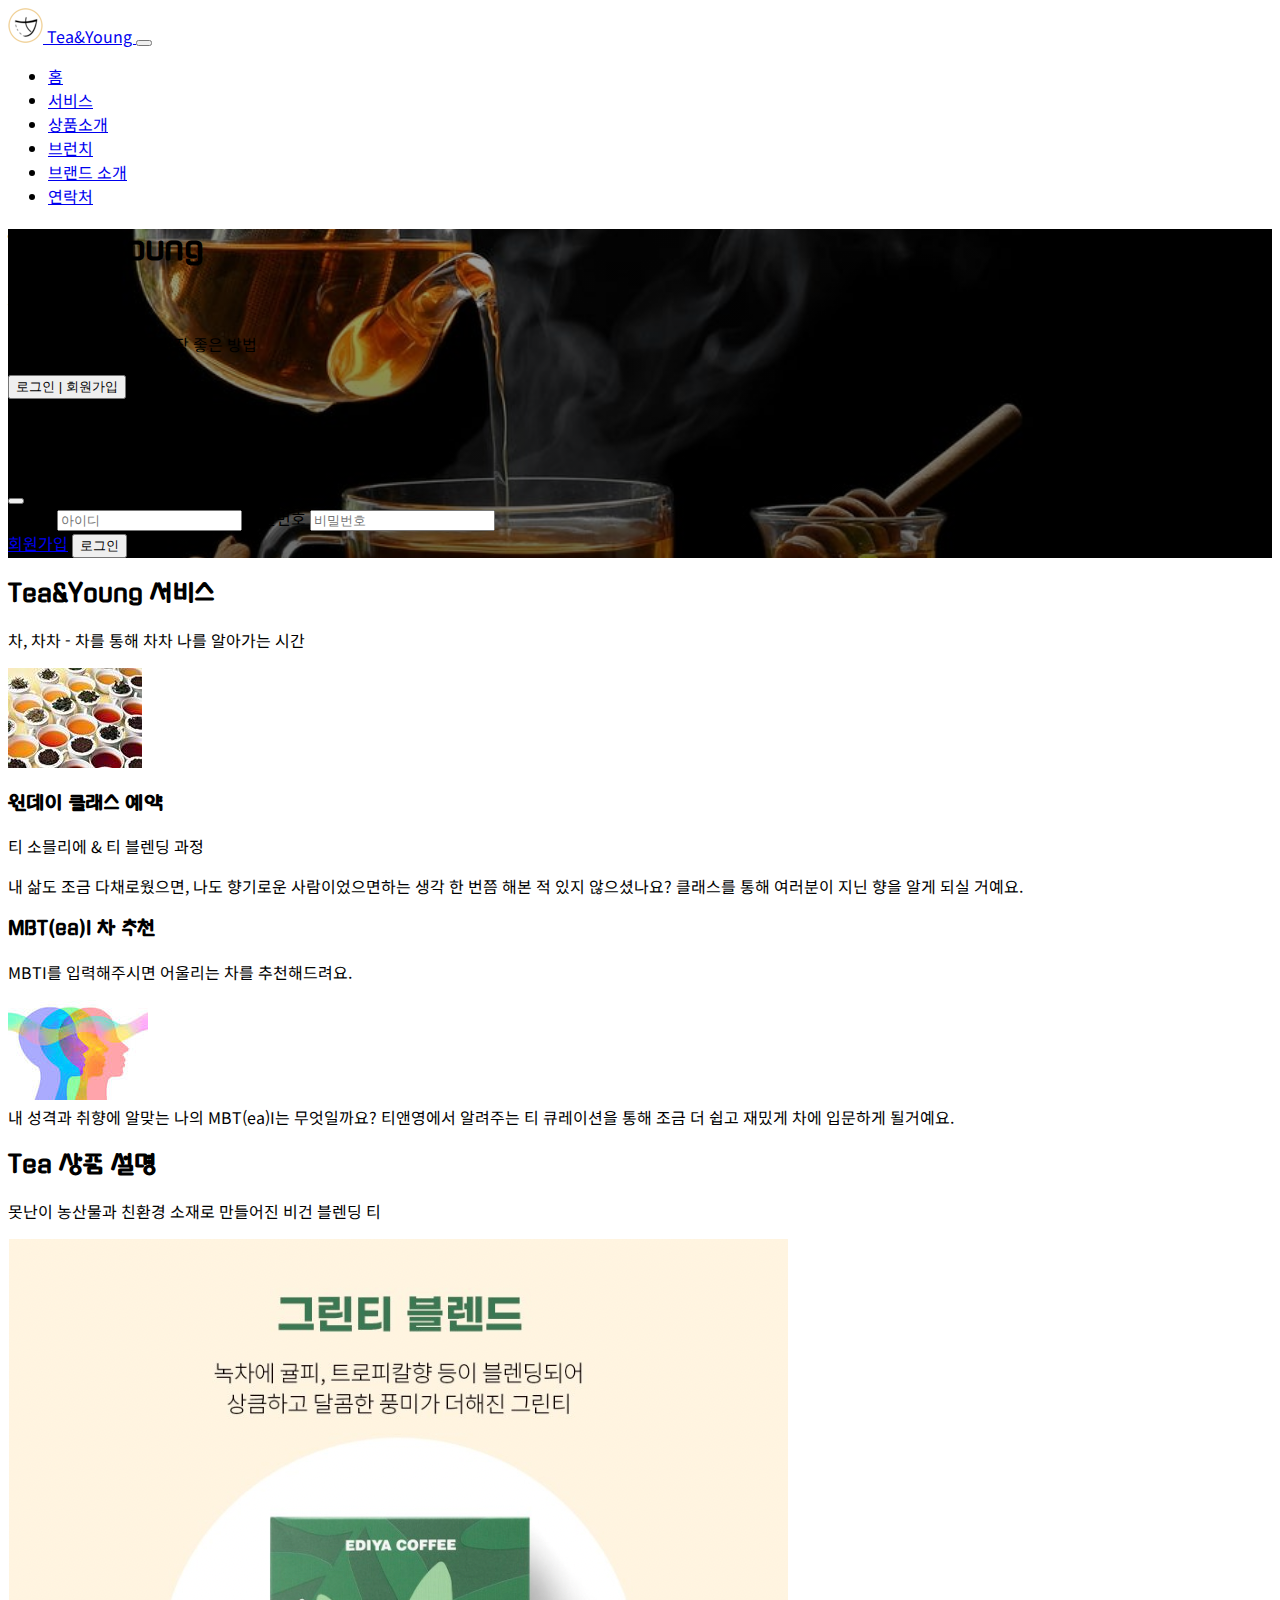
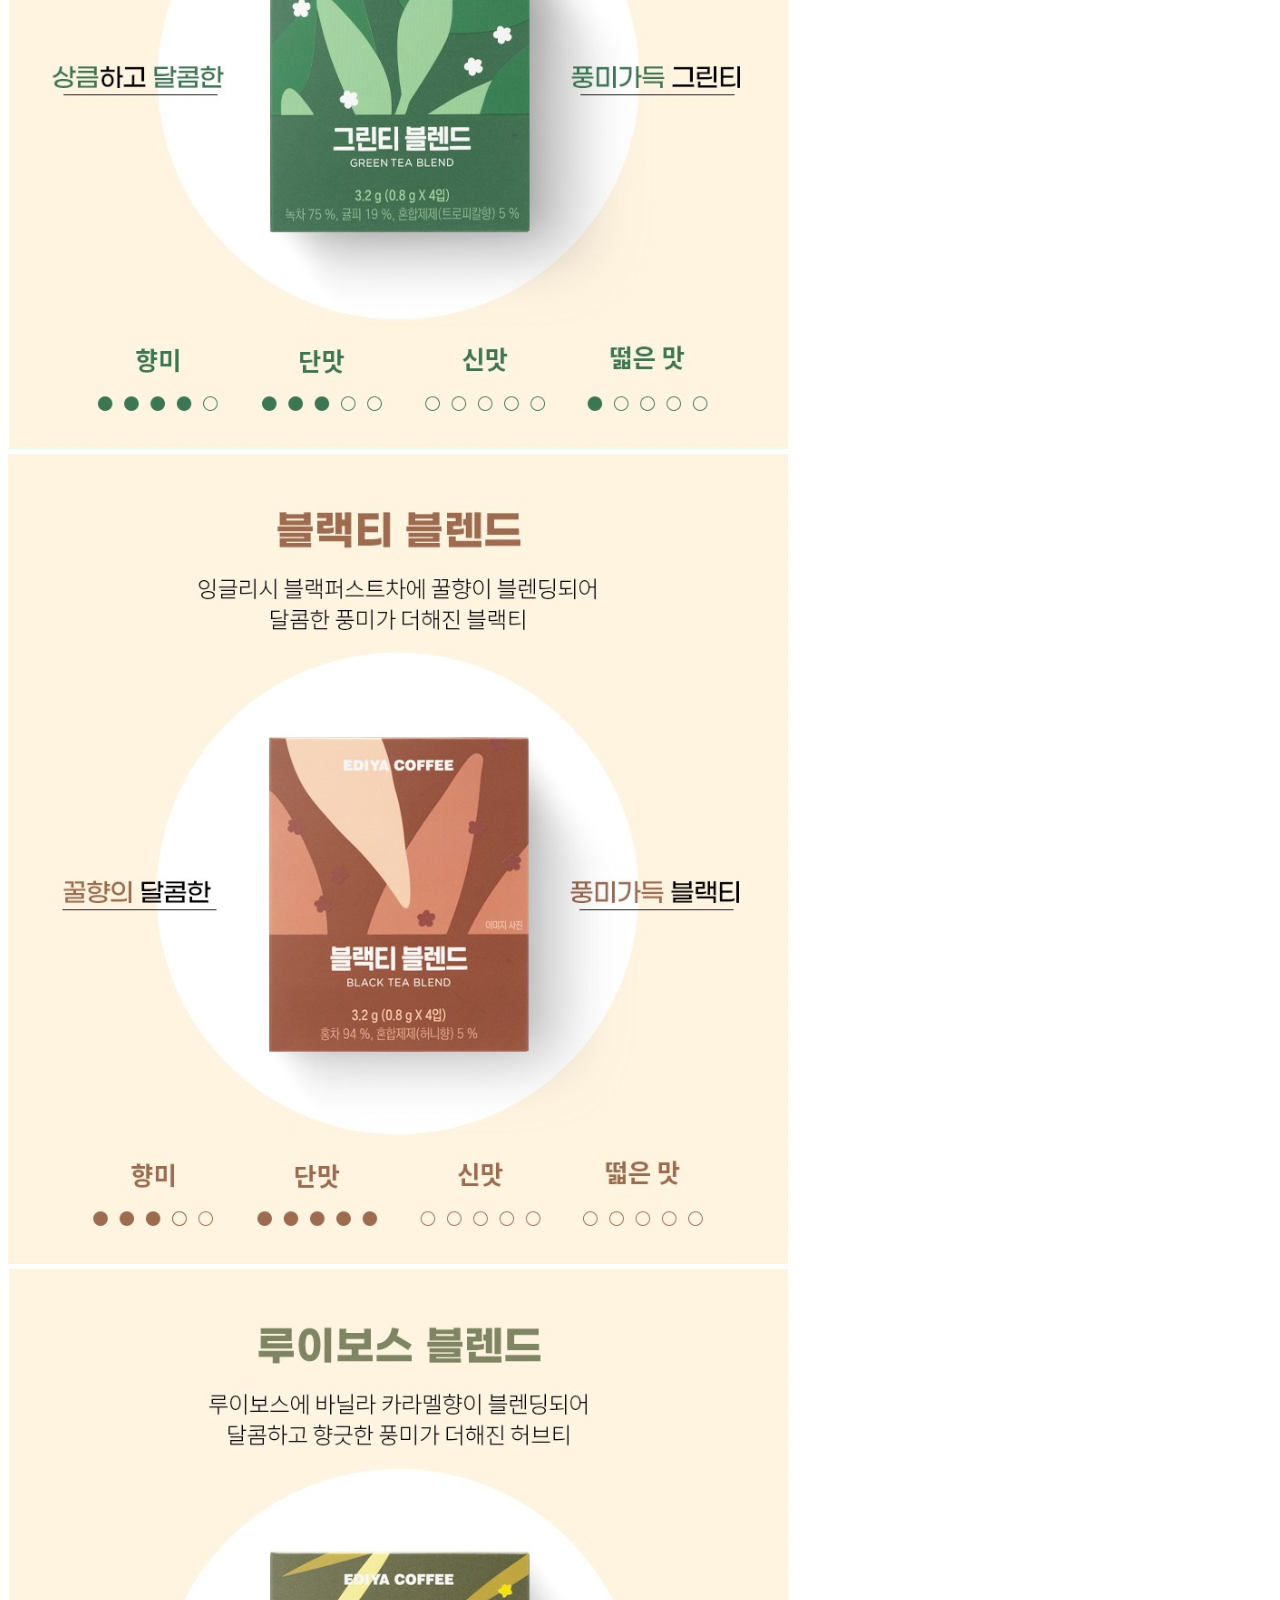
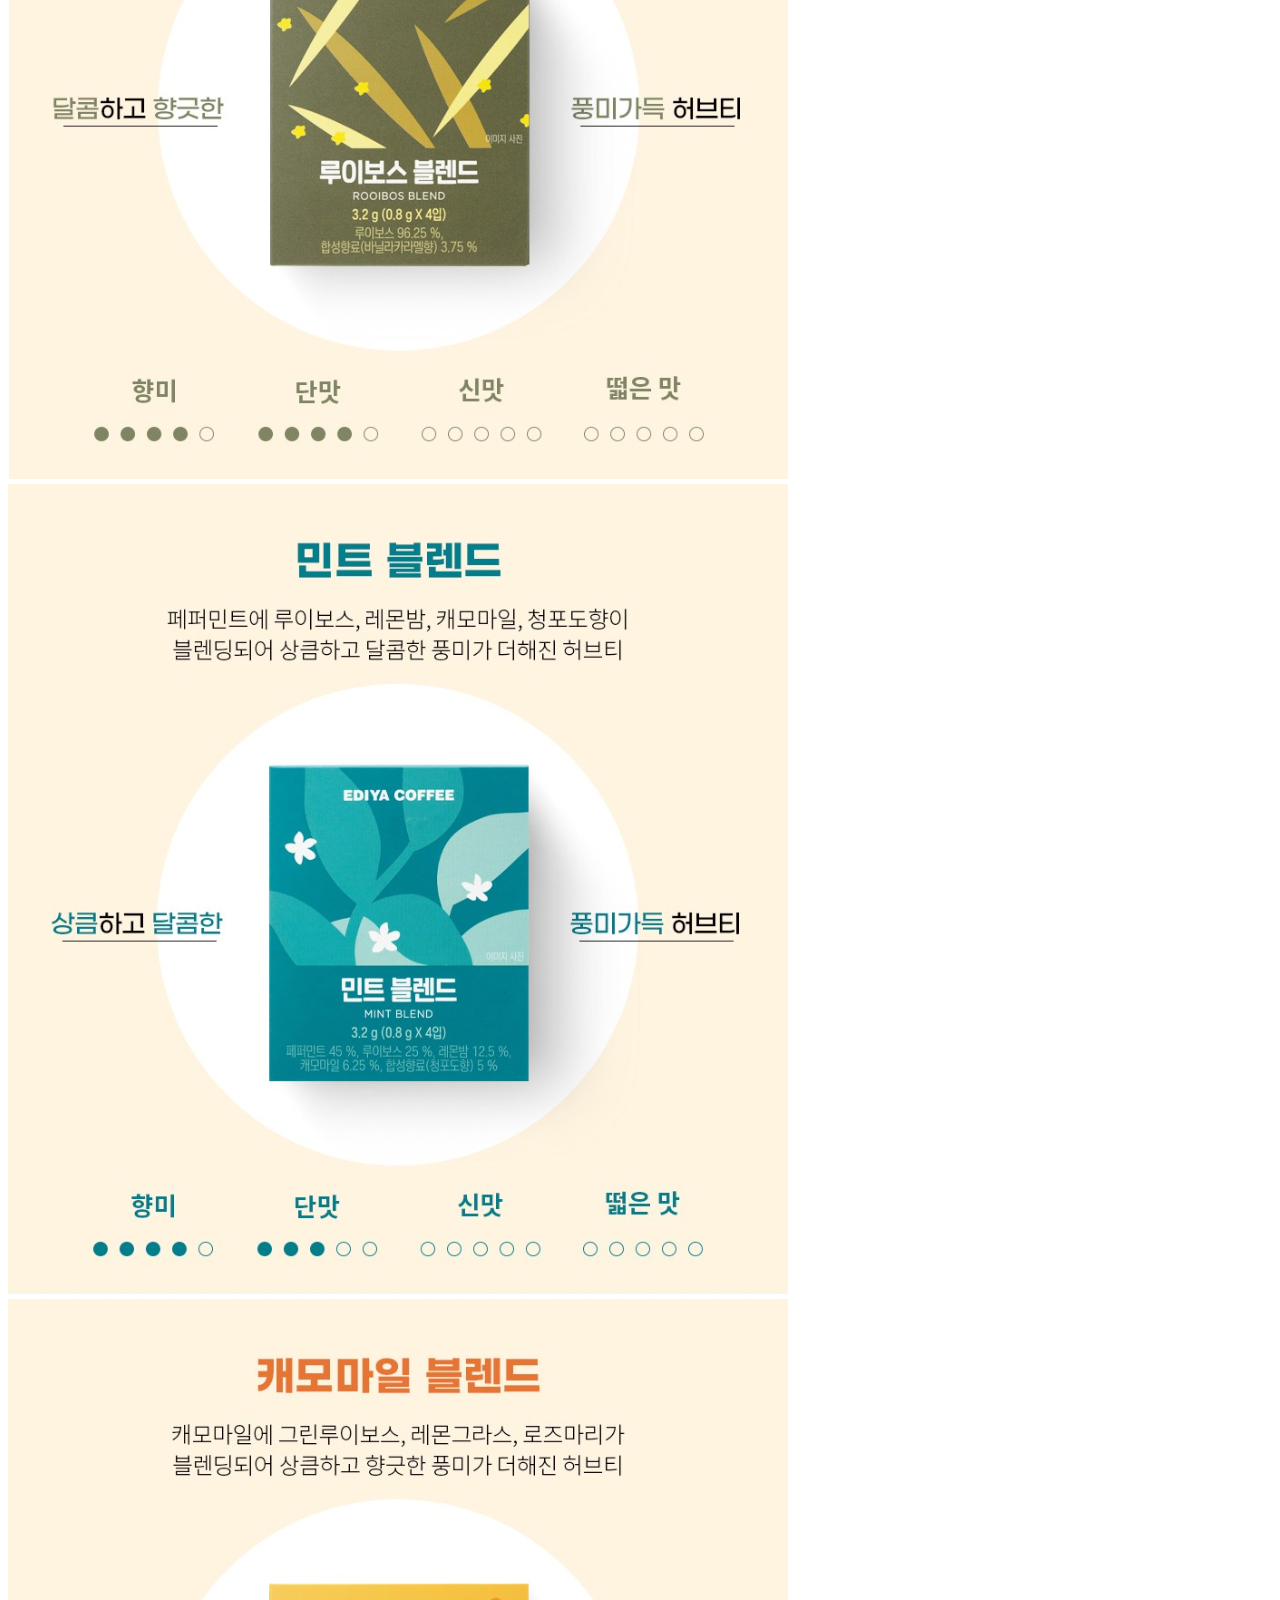
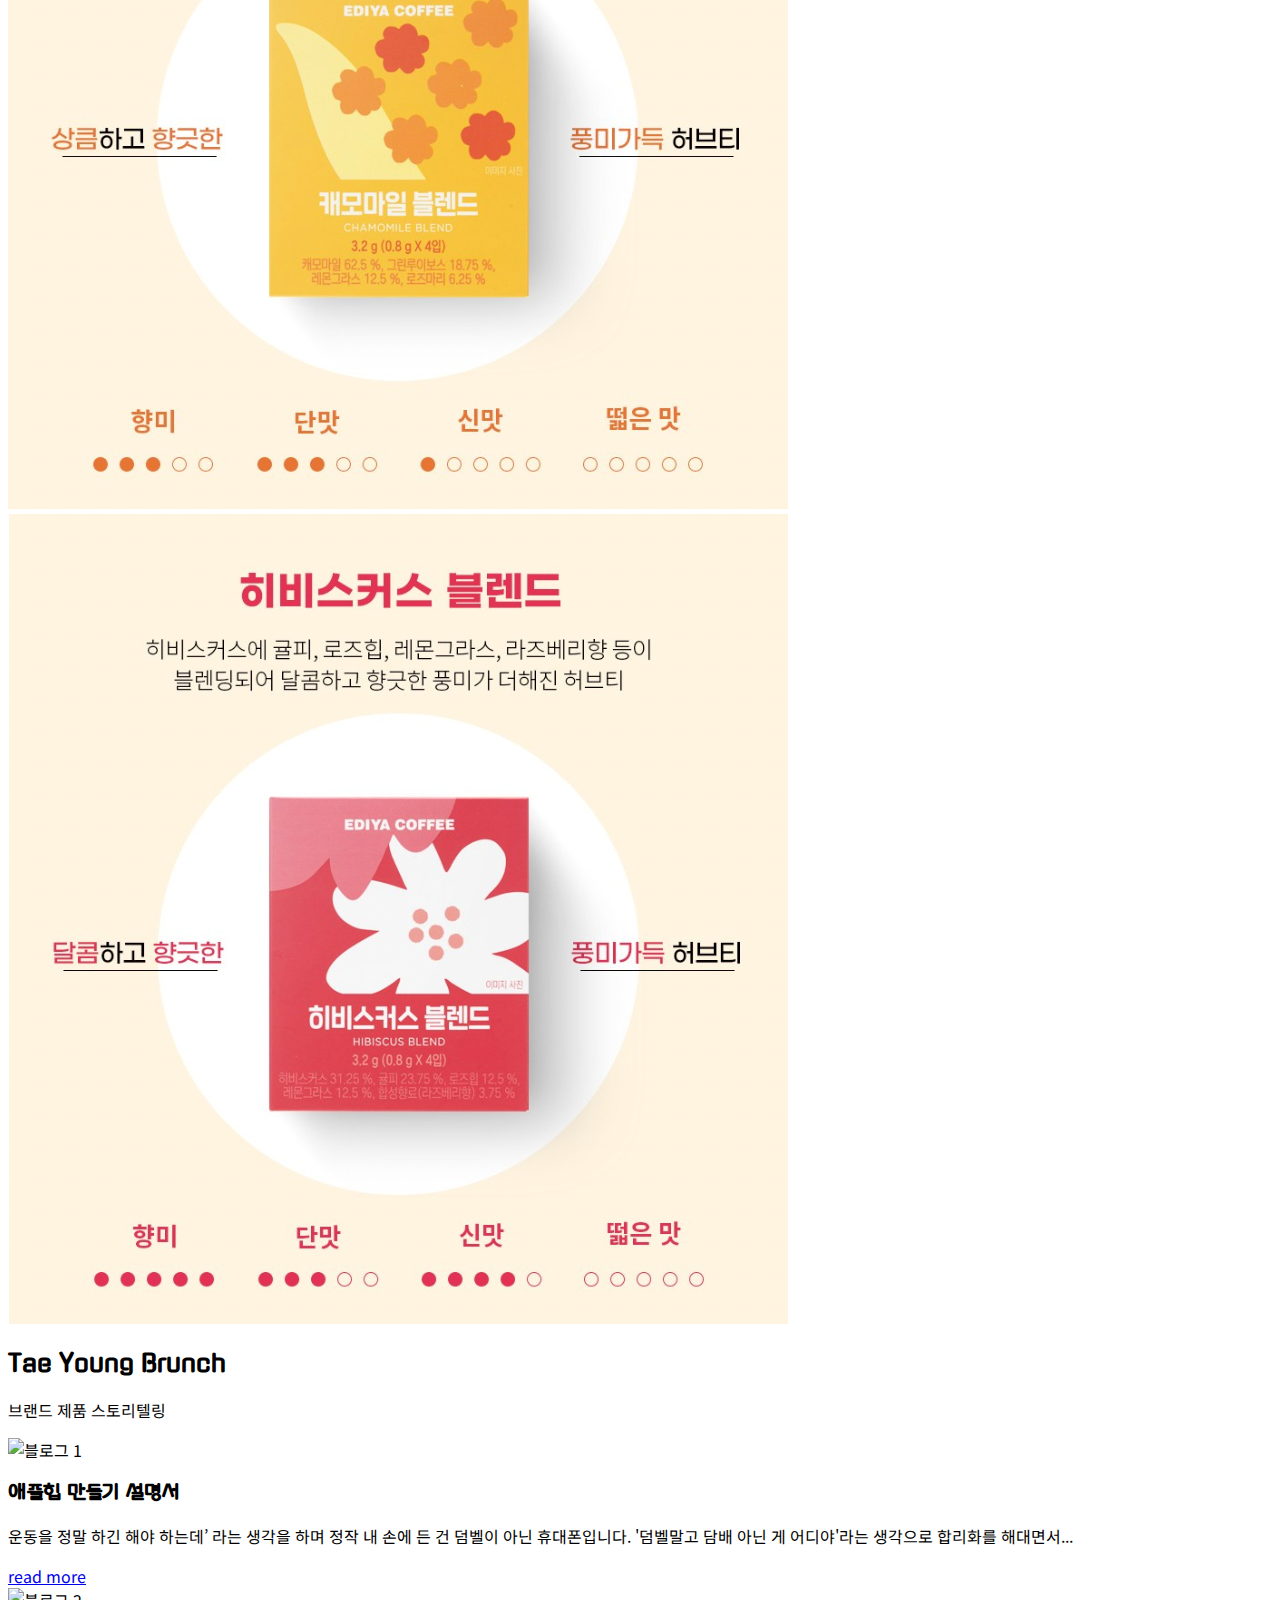
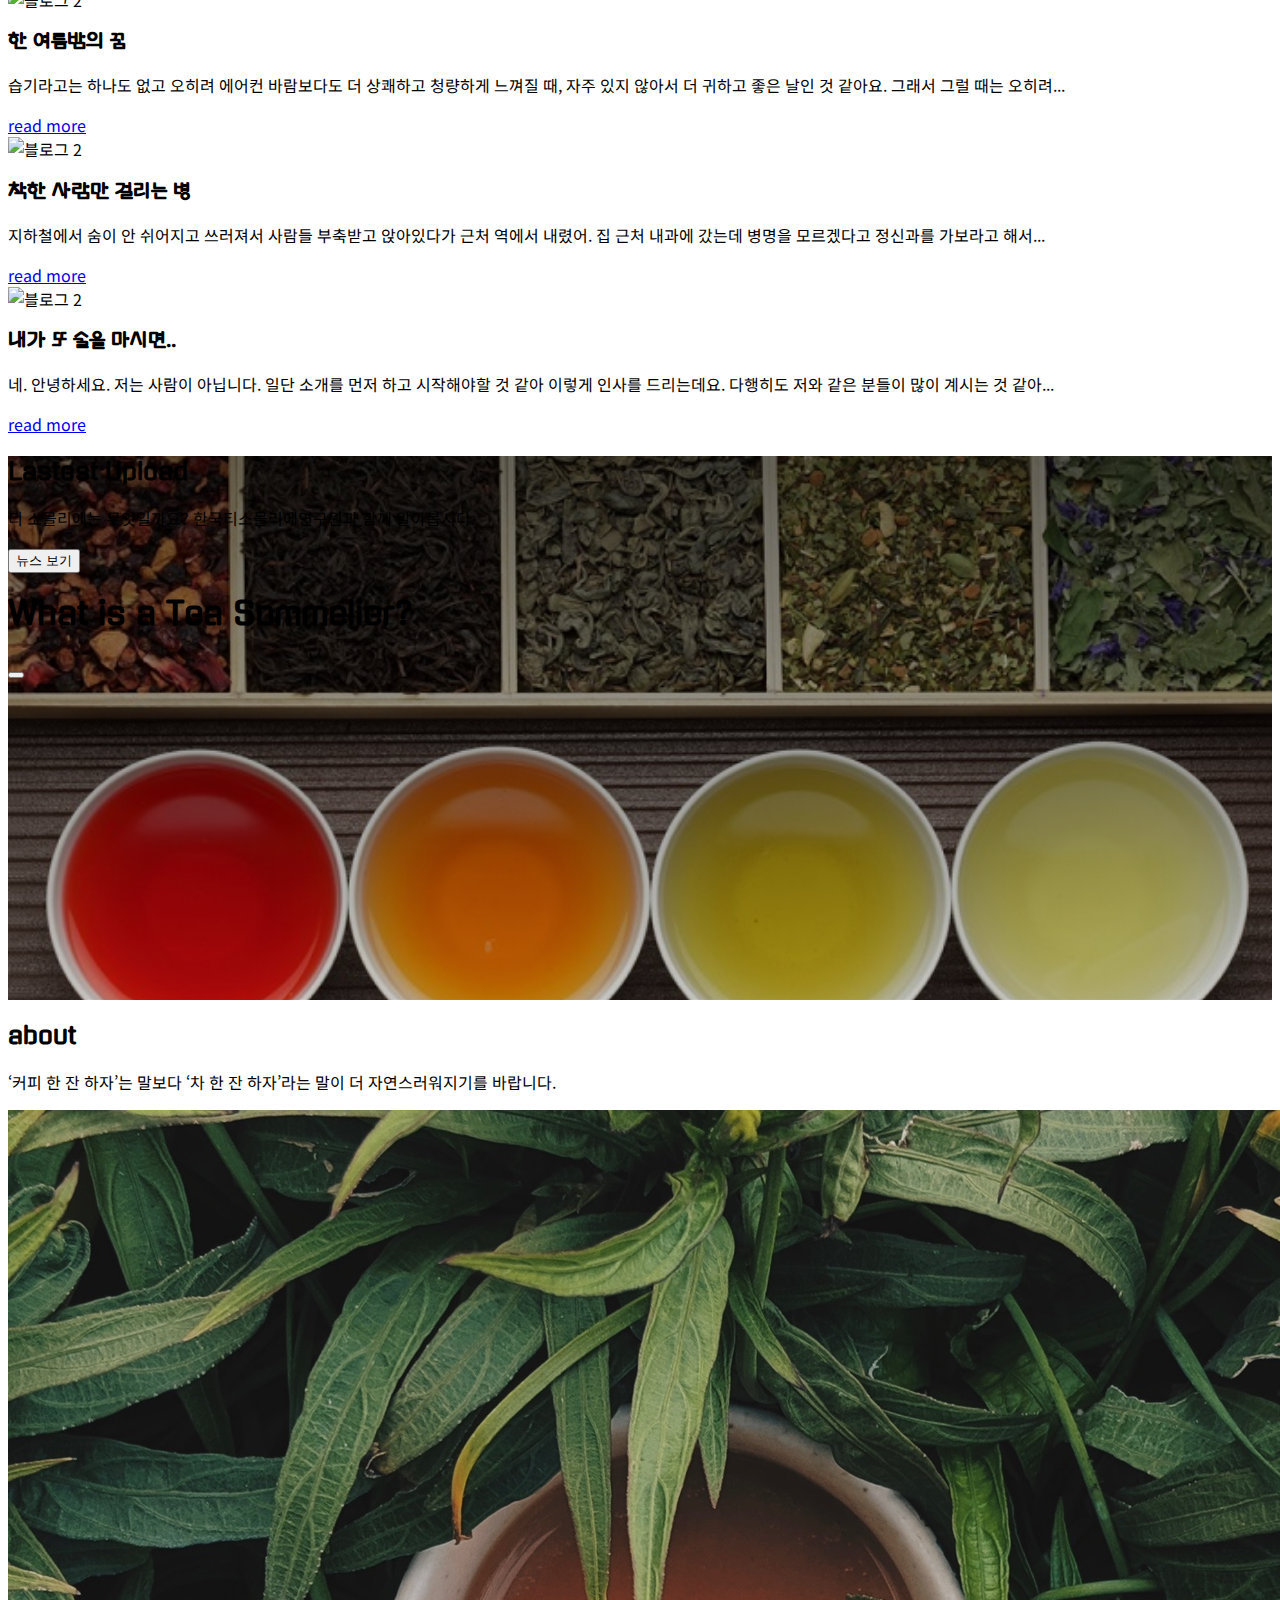
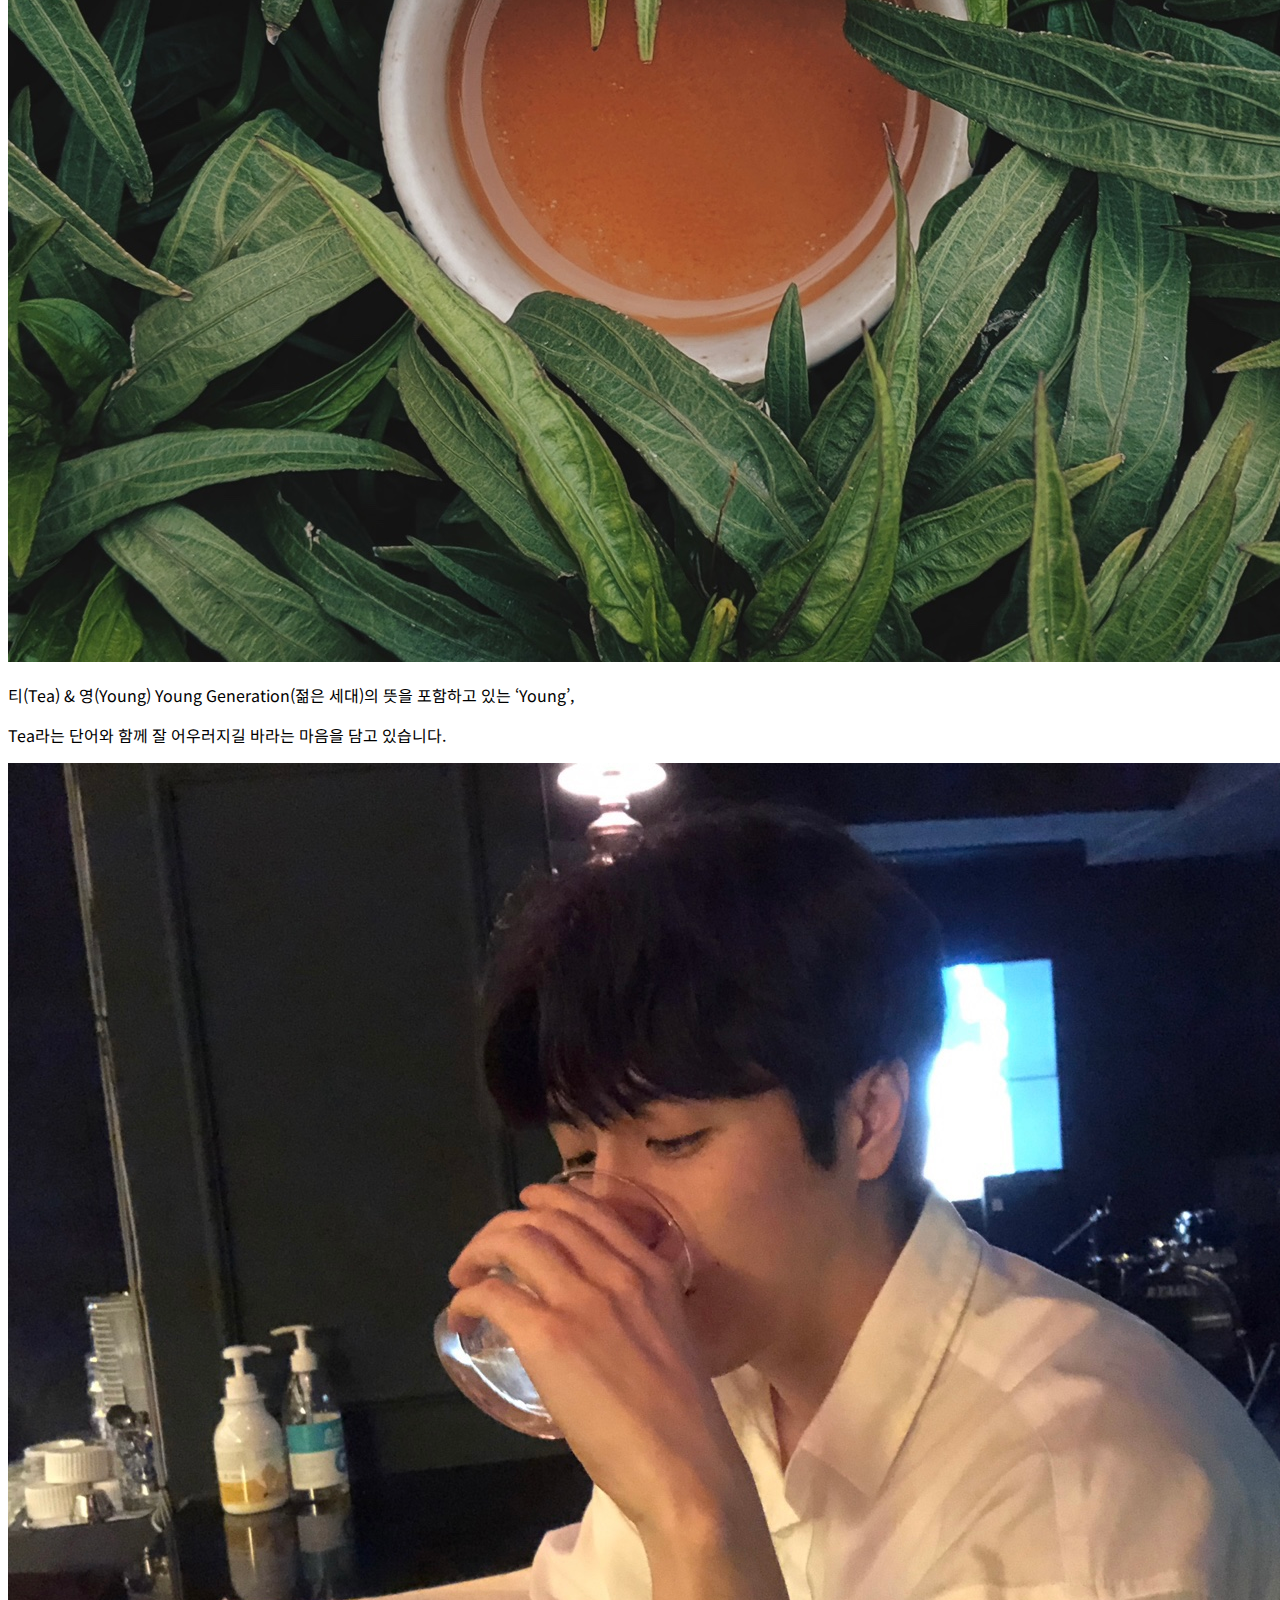
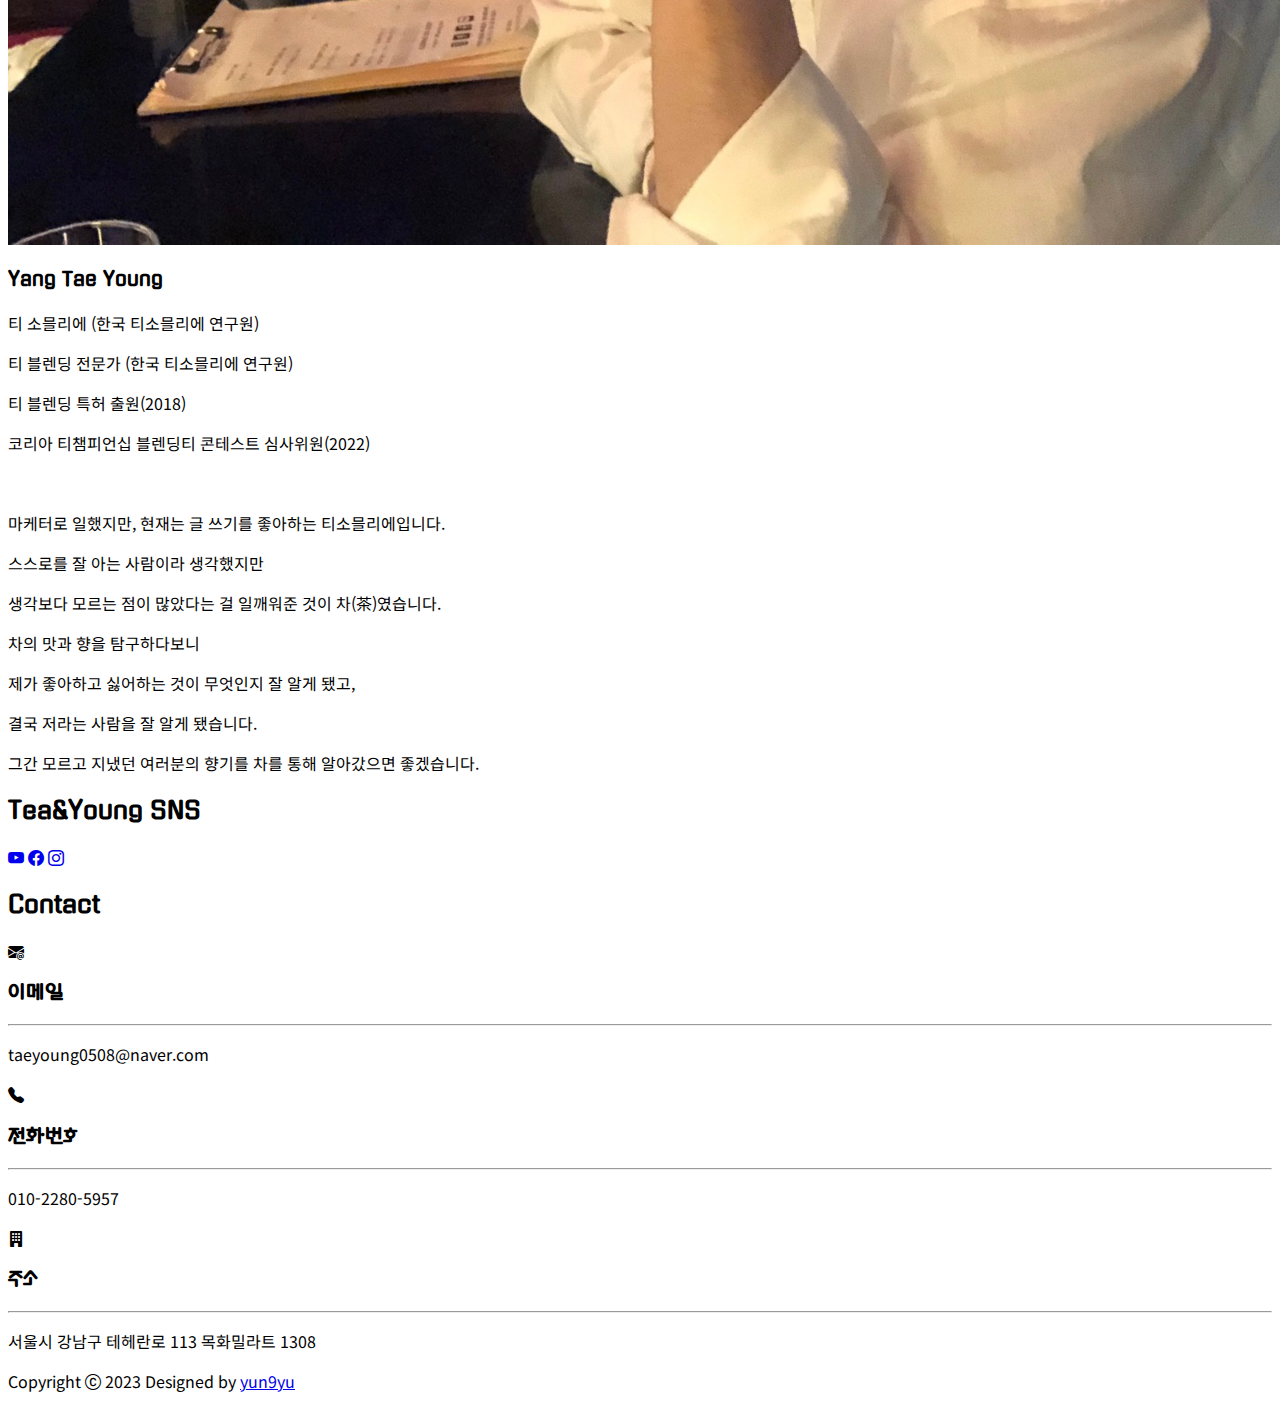
==== app/templates/index.html @ 5da31e11 "main" ====
<!doctype html>
<html lang="ko">
  <head>
    <meta charset="utf-8">
    <meta name="viewport" content="width=device-width, initial-scale=1">
    <title>Tea&Young</title>
    <link href="https://cdn.jsdelivr.net/npm/bootstrap@5.3.0-alpha1/dist/css/bootstrap.min.css" 
    rel="stylesheet" 
    integrity="sha384-GLhlTQ8iRABdZLl6O3oVMWSktQOp6b7In1Zl3/Jr59b6EGGoI1aFkw7cmDA6j6gD" 
    crossorigin="anonymous">
    <!-- 구글 폰트 -->
    <link rel="stylesheet" href="https://cdn.jsdelivr.net/npm/bootstrap-icons@1.10.3/font/bootstrap-icons.css">
    <link rel="stylesheet" href='/app/static/main.css'>
    <link rel="preconnect" href="https://fonts.googleapis.com">
    <link rel="preconnect" href="https://fonts.gstatic.com" crossorigin>
    <link href="https://fonts.googleapis.com/css2?family=Gugi&family=Noto+Sans+KR:wght@400;700&display=swap"
        rel="stylesheet">
  </head>
  <body>
<!-- 네비게이션 바 섹션 시작 -->
  <nav class="navbar navbar-expand-md bg-dark navbar-dark fixed-top">
    <div class="container">
        <a class="gugi-font navbar-brand" href="#home">
          <img src="/app/static/img/logo.png" alt="로고"> Tea&Young
        </a>

        <button class="navbar-toggler" type="button" d ata-bs-toggle="collapse" data-bs-target="#nav-menu"
              aria-controls="nav-menu" aria-expanded="false" aria-label="메뉴">
              <span class="navbar-toggler-icon"></span>
        </button>

        <div class="collapse navbar-collapse" id="nav-menu">
            <ul class="navbar-nav ms-auto my-2">
                <li class="nav-item"><a class="nav-link" href="#home">홈</a></li>
                <li class="nav-item"><a class="nav-link" href="#service">서비스</a></li>
                <li class="nav-item"><a class="nav-link" href="#portfolio">상품소개</a></li>
                <li class="nav-item"><a class="nav-link" href="#blog">브런치</a></li>
                <li class="nav-item"><a class="nav-link" href="#about_profile">브랜드 소개</a></li>
                <li class="nav-item"><a class="nav-link" href="#contact">연락처</a></li>
            </ul>
        </div>
    </div>
  </nav>
<!-- 네비게이션 바 섹션 끝 -->

<!-- 해더 섹션 시작 -->
  <header class='d-flex flex-column justify-content-center align-items-center vh-100 text-white' id="home">
        <h1 class="display-3 fw-bold mb-5">Tea & Young</h1>
        <h4 class="fs-3 mb-2">차, 그리고 만남</h4>
        <p class="lead mb-5">기분 좋은 만남을 위한 가장 좋은 방법</p>
        <button type='button' data-bs-toggle="modal" data-bs-target="#loginModal" class="btn btn-outline-warning rounded-pill">로그인 | 회원가입</button>
        
        <div class="modal fade" id="loginModal">
          <div class="modal-dialog modal-dialog-centered">
            <div class="modal-content">

              <div class="modal-header text-dark">
                <h1 class="modal-title fs-5">Login</h1>
                <button type="button" class="btn-close" data-bs-dismiss="modal"></button>
              </div>

              <div class="container">
                <div class="modal-body text-dark">
                  <!-- 폼 태그 -->
                    <form action="" class="text-start p-3">
                      <div class="mb-3">
                        <label class="form-label mb-1" for="user-name">아아디</label>
                        <input class="form-control mb-3 border-dark" type="text" id="user-name" placeholder="아이디">
                        <label class="form-label mb-1" for="user-password">비밀번호</label>
                        <input class="form-control border-dark" type="password" id="user-password" placeholder="비밀번호">
                      </div>
                    </form>
                </div>
              </div> 

              <div class="modal-footer">
                <a href="signin.html" target="_blank" class="btn btn-dark">회원가입</a>
                <button type="submit" value="내용전달" class="btn btn-warning">로그인</button>
              </div>
              
            </div>
          </div>
        </div>
  </header>
<!-- 헤더 섹션 끝 -->

<!-- 서비스 섹션 시작 -->
  <section class="container overflow-hidden py-5" id="service">
    <div class="text-center py-5">
      <h2 class="fw-bold mb-3">Tea&Young 서비스</h2>
      <p class="lead text-muted">차, 차차 - 차를 통해 차차 나를 알아가는 시간</p>
    </div>

    <div class="row mb-5 g-4">
      <div class="col-md-6">
        <div class="card-hover shadow rounded p-4">
          <div class="d-flex align-items-center py-3">
            <img src="/app/static/img/tea.jpeg" alt=" MBTI로 차 추천 서비스" class="rounded-circle img-fluid">
            <div class='ms-3'>
              <h3 class="fw-bold">원데이 클래스 예약</h3>
              <p class="text-muted lead">티 소믈리에 & 티 블렌딩 과정</p>
            </div>
          </div>
          내 삶도 조금 다채로웠으면, 나도 향기로운 사람이었으면하는 생각 한 번쯤 해본 적 있지 않으셨나요? 클래스를 통해 여러분이 지닌 향을 알게 되실 거예요.
        </div>          
      </div>

      <div class="col-md-6">
        <div class="card-hover shadow rounded p-4">
          <div class="d-flex justify-content-end align-items-center py-3">
            <div class='text-end me-3'>
              <h3 class="fw-bold"> MBT(ea)I 차 추천</h3>
              <p class="text-muted lead">MBTI를 입력해주시면 어울리는 차를 추천해드려요.</p>
            </div>
            <img src="/app/static/img/mbti.jpeg" alt=" MBTI로 차 추천 서비스" class="rounded-circle img-fluid">
          </div>
          내 성격과 취향에 알맞는 나의 MBT(ea)I는 무엇일까요?
          티앤영에서 알려주는 티 큐레이션을 통해 조금 더 쉽고 재밌게 차에 입문하게 될거예요.
          </div>          
        </div>
      </div>
    </div>
  </section>
<!-- 서비스 섹션 끝 -->

<!-- 상품 섹션 시작 -->
  <section class="bg-dark py-5" id="portfolio">
    <div class="container overflow-hidden">
      <div class="text-center text-white py-5">
        <h2 class="fw-bold mb-3">Tea 상품 설명</h1>
        <p class="lead">못난이 농산물과 친환경 소재로 만들어진 비건 블렌딩 티</p>    
      </div>

      <div class="row pb-5 g-4">
        <div class="col-sm-6 col-lg-4"><img class="img-fluid img-thumbnail" src="/app/static/img/green.png" alt="그린티"></div>
        <div class="col-sm-6 col-lg-4"><img class="img-fluid img-thumbnail" src="/app/static/img/black.png" alt="블랙티"></div>
        <div class="col-sm-6 col-lg-4"><img class="img-fluid img-thumbnail" src="/app/static/img/rui.png" alt="루이보스"></div>
        <div class="col-sm-6 col-lg-4"><img class="img-fluid img-thumbnail" src="/app/static/img/mint.png" alt="민트티"></div>
        <div class="col-sm-6 col-lg-4"><img class="img-fluid img-thumbnail" src="/app/static/img/camo.png" alt="캐모마일"></div>
        <div class="col-sm-6 col-lg-4"><img class="img-fluid img-thumbnail" src="/app/static/img/hibi.png" alt="히비스커스"></div>
      </div>
    </div>
  </section>
<!-- 상품 섹션 끝 -->

<!-- 브런치 섹션 시작 -->
  <section class="container overflow-hidden py-5" id="blog">
      <div class="text-center py-5">
          <h2 class="fw-bold">Tae Young Brunch</h2>
          <p class="lead text-muted">브랜드 제품 스토리텔링</p>
      </div>

      <div class="row pb-5 gy-4">
          <div class="col-sm-6 col-lg">
              <div class="card">
                  <img src="http://t1.daumcdn.net/brunch/service/user/aY5L/image/cMvCvJfgBDeOUDUTN5xk1xkGvb4.jpg" 
                  alt="블로그 1" class="card-img-top" id="blog_img">
                  <div class="card-body text-center">
                      <h3 class="card-title fs-5">애플힙 만들기 설명서</h3>
                      <p class="card-text text-muted">
                        운동을 정말 하긴 해야 하는데’ 라는 생각을 하며 정작 내 손에 든 건 덤벨이 아닌 휴대폰입니다. '덤벨말고 담배 아닌 게 어디야'라는 생각으로 합리화를 해대면서...</p>
                      <a href="https://brunch.co.kr/@taeyoung0508/48" target="blank" class="btn btn-warning btn-sm">read more</a>
                  </div>
              </div>
          </div>

          <div class="col-sm-6 col-lg">
              <div class="card">
                  <img src="http://t1.daumcdn.net/brunch/service/user/aY5L/image/6PzV8djHaUNvbow5x3PV8psfAJw.jpg" 
                  alt="블로그 2" class="card-img-top" id="blog_img">
                  <div class="card-body text-center">
                      <h3 class="card-title fs-5">한 여름밤의 꿈</h3>
                      <p class="card-text text-muted">
                        습기라고는 하나도 없고 오히려 에어컨 바람보다도 더 상쾌하고 청량하게 느껴질 때, 자주 있지 않아서 더 귀하고 좋은 날인 것 같아요. 그래서 그럴 때는 오히려...</p>
                      <a href="https://brunch.co.kr/@taeyoung0508/43" target="blank" class="btn btn-warning btn-sm">read more</a>
                  </div>
              </div>
          </div>

          <div class="col-sm-6 col-lg">
            <div class="card">
                <img src="http://t1.daumcdn.net/brunch/service/user/aY5L/image/dh-8-VPLjhW0-uqK_dyFge2CPN0.jpg" 
                alt="블로그 2" class="card-img-top" id="blog_img">
                <div class="card-body text-center">
                    <h3 class="card-title fs-5">착한 사람만 걸리는 병</h3>
                    <p class="card-text text-muted">
                      지하철에서 숨이 안 쉬어지고 쓰러져서 사람들 부축받고 앉아있다가 근처 역에서 내렸어. 집 근처 내과에 갔는데 병명을 모르겠다고 정신과를 가보라고 해서...</p>
                    <a href="https://brunch.co.kr/@taeyoung0508/46" target="blank" class="btn btn-warning btn-sm">read more</a>
                </div>
            </div>
          </div>
          
          <div class="col-sm-6 col-lg">
            <div class="card">
                <img src="http://t1.daumcdn.net/brunch/service/user/aY5L/image/KEBFi-qu_ThYtA8CKpvGaN7tGqo.jpg" 
                alt="블로그 2" class="card-img-top" id="blog_img">
                <div class="card-body text-center">
                    <h3 class="card-title fs-5">내가 또 술을 마시면..</h3>
                    <p class="card-text text-muted">
                      네. 안녕하세요. 저는 사람이 아닙니다. 일단 소개를 먼저 하고 시작해야할 것 같아 이렇게 인사를 드리는데요. 다행히도 저와 같은 분들이 많이 계시는 것 같아...</p>
                    <a href="https://brunch.co.kr/@taeyoung0508/40" target="blank" class="btn btn-warning btn-sm">read more</a>
                </div>
            </div>
        </div>
      </div>
  </section>
<!-- 브런치 섹션 끝 -->

<!-- 유튜브 섹션 시작 -->
  <section class="py-5" id="news">
    <div class="container">
      <div class="row p-4">
        <div class="col-lg-9 text-white">
          <h2 class="fw-bold mb-3">Lastest Upload</h2>
          <p class="lead"> 티 소믈리에는 무엇일까요? 한국티소믈리에연구원과 함께 알아봅시다.</p>
        </div>

        <div class="col-lg-3">
          <button type="button" class="btn btn-warning px-4" data-bs-toggle="modal" 
          data-bs-target="#newsModal">
            뉴스 보기
          </button>
          <div class="modal fade" id="newsModal">
            <div class="modal-dialog modal-dialog-centered modal-lg"> 
              <div class="modal-content">
                <div class="modal-header">
                  <h1 class="modal-title fs-5">What is a Tea Sommelier?</h1>
                  <button type="button" class="btn-close" data-bs-dismiss="modal" aria-label="닫기"></button>
                </div>
                <div class="modal-body">
                  <div class="ratio ratio-16x9">
                    <iframe width="560" height="315" src="https://www.youtube.com/embed/AZN3m-Zasf8" title="YouTube video player" frameborder="0" allow="accelerometer; autoplay; clipboard-write; encrypted-media; gyroscope; picture-in-picture; web-share" allowfullscreen></iframe>
                  </div>
                </div>
              </div>
            </div>
          </div>
        </div>
      </div>
    </div>
  </section>
<!-- 유튜브 섹션 끝 -->

<!-- 프로필 섹션 시작 -->
  <section class="container py-5" id="about_profile">
    <div class="text-center py-5">
        <h2 class="mb-4">about</h2>
        <p class="lead text-muted mb-4">‘커피 한 잔 하자’는 말보다 ‘차 한 잔 하자’라는 말이 더 자연스러워지기를 바랍니다. </p>

        <div class="row justify-content-center align-items-center mb-5">
          <div class="col-md-5">
            <img src="/app/static/img/brand333.jpeg" alt="ceo profile ficture" class="img-fluid">
          </div>
        </div>

        <p class="lead text-muted mb-2">티(Tea) & 영(Young) Young Generation(젊은 세대)의 뜻을 포함하고 있는 ‘Young’,</p>
        <p class="lead text-muted">Tea라는 단어와 함께 잘 어우러지길 바라는 마음을 담고 있습니다.</p>
      </div>

      <div class=" col-md-12">
        <div class="row justify-content-center align-items-center mb-5">
          <div class="col-md-5">
            <img src="/app/static/img/ceo3.jpeg" alt="ceo profile ficture" class="img-fluid">
          </div>
          </div>
          <div class="text-center">
            <h3 class="hw-bold mb-3">Yang Tae Young</h3>
            <p class="lh-lg mb-0">티 소믈리에 (한국 티소믈리에 연구원)</p>
            <p class="lh-lg mb-0">티 블렌딩 전문가 (한국 티소믈리에 연구원)</p>
            <p class="lh-lg mb-0">티 블렌딩 특허 출원(2018)</p>
            <p class="lh-lg mb-0">코리아 티챔피언십 블렌딩티 콘테스트 심사위원(2022)</p>
            <br>

            <div>
            <p class="lh-lg text-center m-0">마케터로 일했지만, 현재는 글 쓰기를 좋아하는 티소믈리에입니다. </p>
            <p class="lh-lg text-center m-0">스스로를 잘 아는 사람이라 생각했지만</p>
            <p class="lh-lg text-center m-0">생각보다 모르는 점이 많았다는 걸 일깨워준 것이 차(茶)였습니다. </p>
            <p class="lh-lg text-center m-0">차의 맛과 향을 탐구하다보니 </p>
            <p class="lh-lg text-center m-0">제가 좋아하고 싫어하는 것이 무엇인지 잘 알게 됐고, </p>
            <p class="lh-lg text-center m-0">결국 저라는 사람을 잘 알게 됐습니다. </p>
            <p class="lh-lg text-center m-0">그간 모르고 지냈던 여러분의 향기를 차를 통해 알아갔으면 좋겠습니다. </p>
           </div>
          </div>
        <!-- </div> -->
      </div>
    <div class="row"></div>  
  </section>
<!-- 프로필 섹션 끝 -->

<!-- SNS 섹션 시작 -->
  <section class="py-5" id="sns-link">
    <div class="container text-center text-white">
        <h2 class="fw-bold mb-5">Tea&Young SNS</h2>
        <!-- <p>Lorem ipsum dolor sit amet consectetur adipisicing elit. Dicta, repudiandae.</p> -->
      <div class="d-flex justify-content-evenly px-5 mt-4 w-50 m-auto">
        <a href="https://www.youtube.com/" 
        class="btn btn-danger rounded-pill btn-lg px-4"
        target="blank"><i class="bi bi-youtube"></i></a>

        <a href="https://www.facebook.com/people/%EC%96%91%ED%83%9C%EC%98%81/100003572419803/" 
        class="btn btn-primary rounded-pill btn-lg px-4"
        target="blank"><i class="bi bi-facebook"></i></a>
        
        <a href="https://l.facebook.com/l.php?u=https%3A%2F%2Fwww.instagram.com%2Fyangtae000%3Ffbclid%3DIwAR1GcLtJ8O3ETh76HglvgRrKH8CA4VcbAgAn8t1OTSjdl7JkX-WvJZCF2Cc&h=AT2ufFsfY5RT9nOFHfLUg7YfyGaoxTEQJqaaLZBZ7GaYlBaHJsE3NPfP4xI2cKkH6Hz6Qe8rNm4_TSbo4rWt2AhcPiWwfty7nT1aCkMjGdTenL2JC8LkwDuYTGKLpcCydhB3yJuZMg" 
        class="btn btn-warning rounded-pill btn-lg px-4"
        target="blank"><i class="bi bi-instagram"></i></a>
      </div>
    </div>
  </section>
<!-- SNS 섹션 끝 -->

<!-- 연락처 섹션 시작 -->
  <section class="container overflow-hidden py-5 text-center" id="contact">
    <div class="py-3">
        <h2 class="fw-bold">Contact</h2>
        <!-- <p class="lead text-muted">Lorem ipsum dolor sit amet consectetur adipisicing.</p> -->
    </div>

    <div class="row py-5 gy-3">
      <div class="col-md-4">
        <div class="shadow p-4 border-bottom border-4 border-warning">
          <i class="bi bi-envelope-at-fill text-warning fs-5"></i>
          <h3 class="fw-bold fs-5 py-2">이메일</h3>
          <hr>
          <p class="text-muted">taeyoung0508@naver.com</p>
        </div>
      </div>

      <div class="col-md-4">
        <div class="shadow p-4 border-bottom border-4 border-success">
            <i class="bi bi-telephone-fill fs-5 text-success"></i>
            <h3 class="fw-bold fs-5 py-2">전화번호</h3>
            <hr>
            <p class="text-muted">010-2280-5957</p>
        </div>
      </div>

      <div class="col-md-4">
          <div class="shadow p-4 border-bottom border-4 border-warning">
              <i class="bi bi-building-fill fs-5 text-warning"></i>
              <h3 class="fw-bold fs-5 py-2">주소</h3>
              <hr>
              <p class="text-muted">서울시 강남구 테헤란로 113 목화밀라트 1308</p>
          </div>
      </div>
    </div>
  </section>
<!-- 연락처 섹션 끝 -->

<!-- 풋터 섹션 시작 -->
  <footer class="bg-dark text-white">
    <div class="container text-center">
      <p class="py-4 mb-0">Copyright <i class="bi bi-c-circle"></i> 2023 Designed by <a
                  href="http://github.com/choiyun9yu" target="_blank"
                  class="gugi-font link-warning text-decoration-none">yun9yu</a></p>
    </div>
  </footer>
<!-- 풋터 섹션 끝 -->

  <script src="https://cdn.jsdelivr.net/npm/bootstrap@5.3.0-alpha1/dist/js/bootstrap.bundle.min.js" 
  integrity="sha384-w76AqPfDkMBDXo30jS1Sgez6pr3x5MlQ1ZAGC+nuZB+EYdgRZgiwxhTBTkF7CXvN" 
  crossorigin="anonymous"></script>
</body>
</html>
---- app/static/main.css ----
body{
  font-family: 'Noto Sans KR', sans-serif;
}

h1, h2, h3, h4 {
  font-family: 'Gugi', cursive;
}

header{
    background-image: linear-gradient(to top, rgba(0, 0, 0, 0.8), rgba(0,0,0,.2)), url(img/header.jpg);
    /* 화면 전체 채우기 */
    background-size: cover;
    /* 백그라운드 출력위치 센터 탑*/
    background-position: center top;
    background-attachment: fixed;
  }

/* 아이디는 앞에 #을 써서 표시해주면 된다. */
#sns-link{
    background-image: linear-gradient(rgba(0, 0, 0, 0.8), rgba(0,0,0,.2)), url(img/sns-bg.png);
    /* 화면 전체 채우기 */
    background-size: cover;
    /* 백그라운드 출력위치 센터 */
    background-position: center;
    /* 배경위미지 고정 (스크롤 따라서 같이 움직임) */
    background-attachment: fixed;
  }


/* 카드호버 기능 여기서 구현 */
/* 호버는 스타일을 항상 적용시키는 것이 아니라 마우스를 올리는 특정 상태에서만 동작하는 기능 */
.card-hover:hover{
  background-color: rgb(127,255,212,0.2);
}


/* 뉴스 배경이미지 */
#news{
  background-image: linear-gradient(rgba(0, 0, 0, 0.6), rgba(0,0,0,.2)), url(img/news.jpeg);
  /* 화면 전체 채우기 */
  background-size: cover;
  /* 백그라운드 출력위치 센터 */
  background-position: center;
}

#blog_img{
  width : 100%;
  height : 200px;
  object-fit: cover;
}
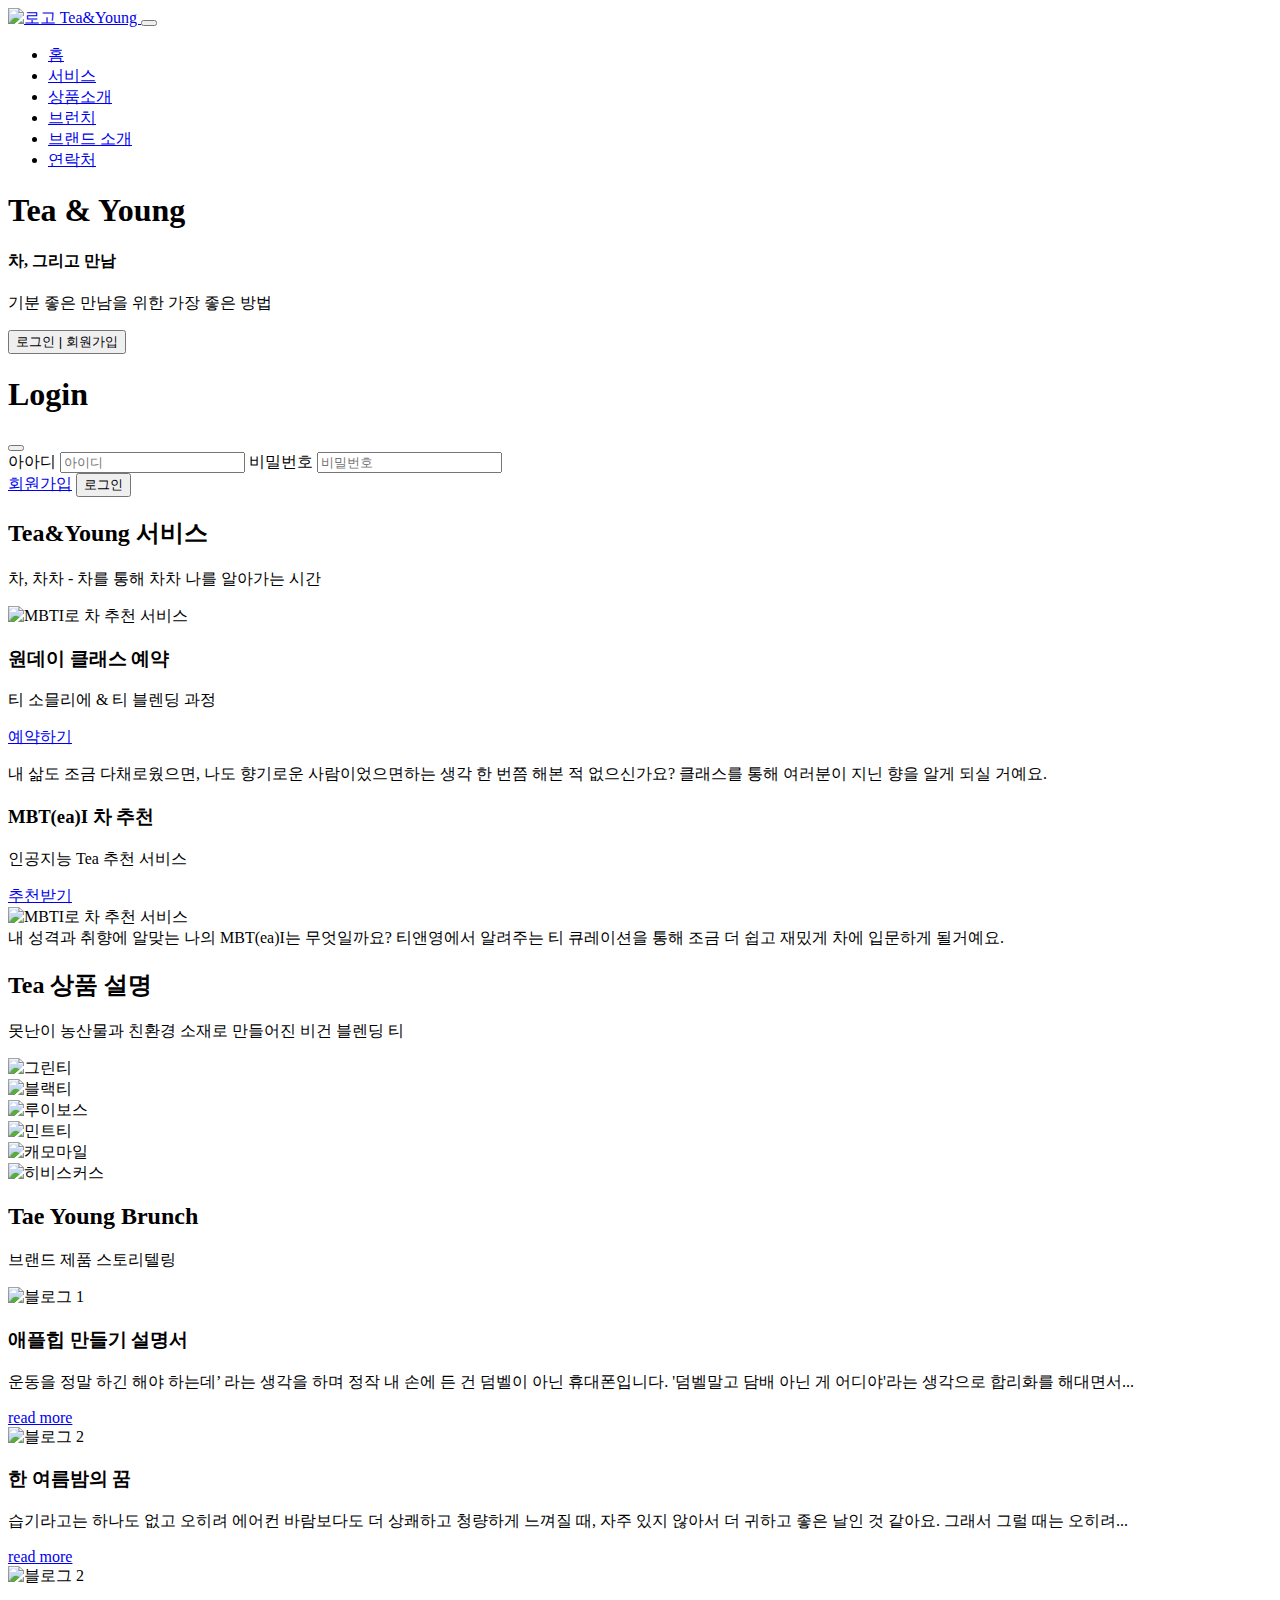
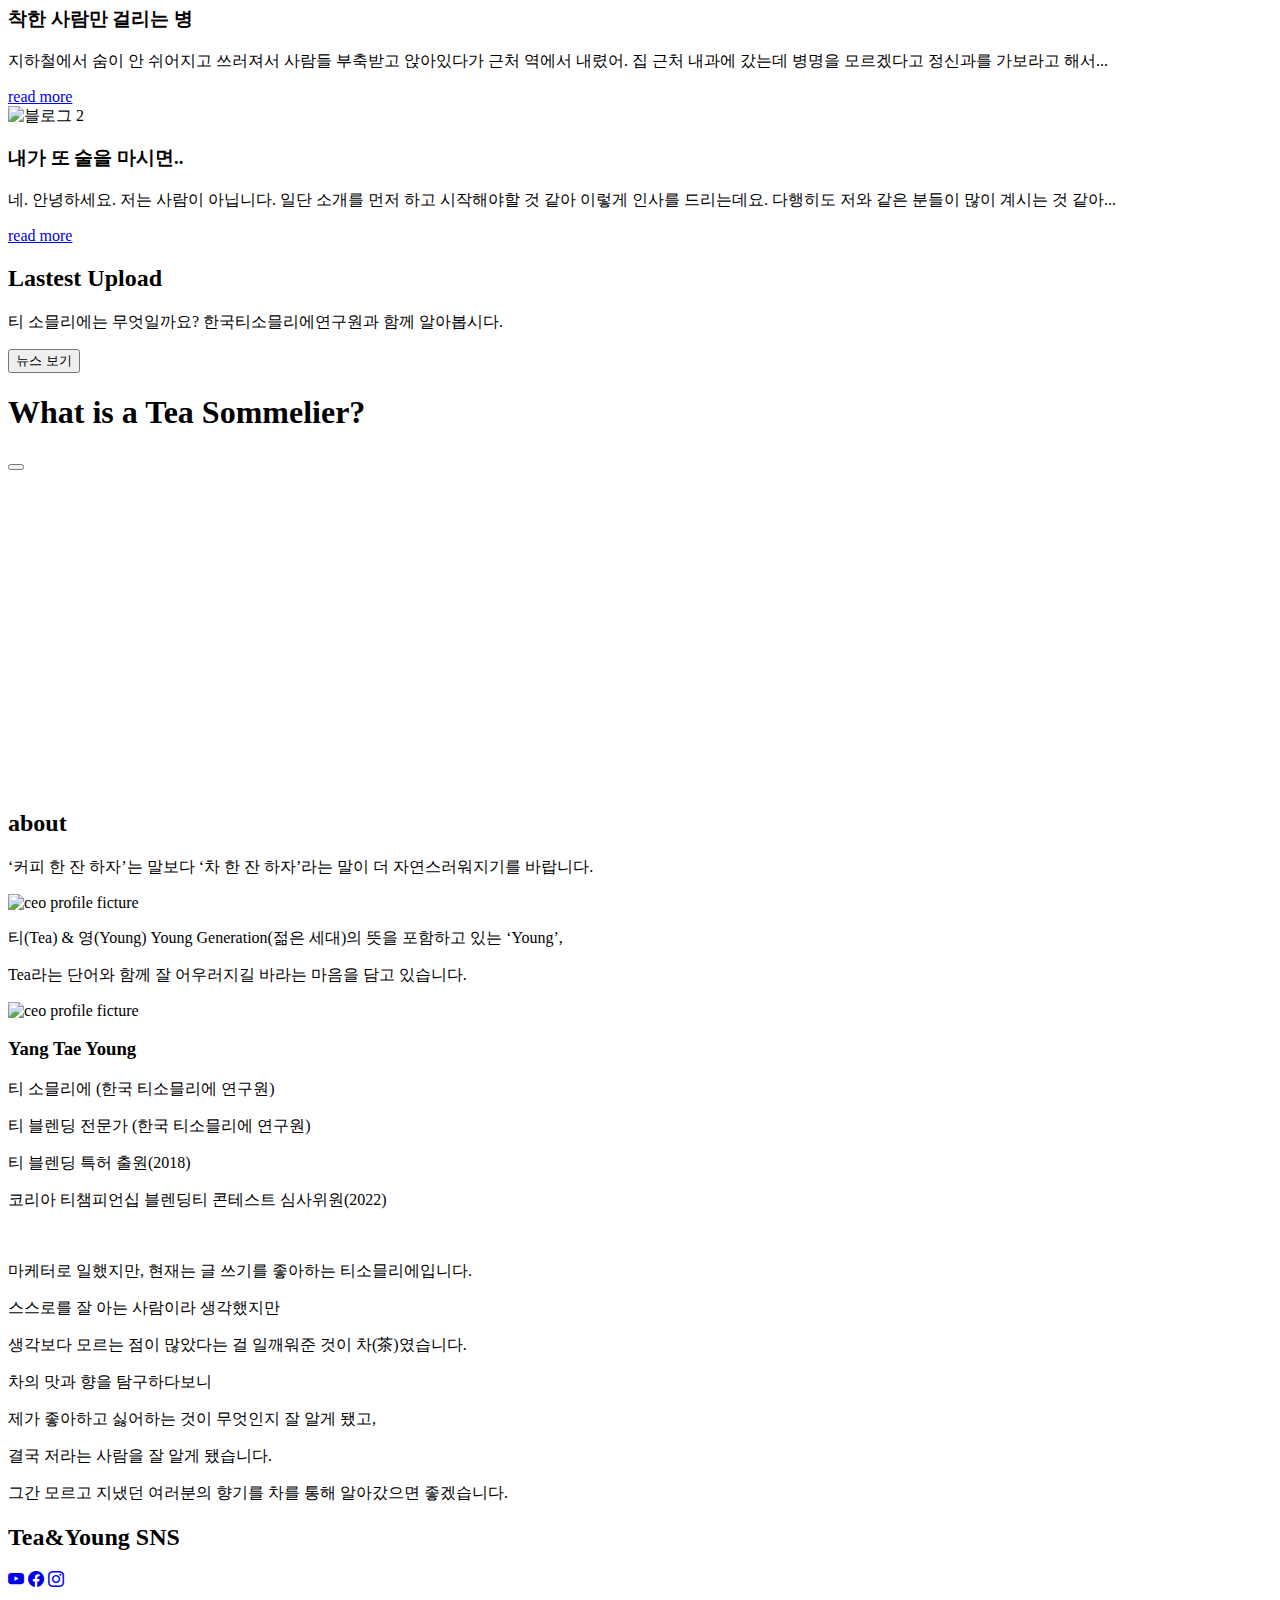
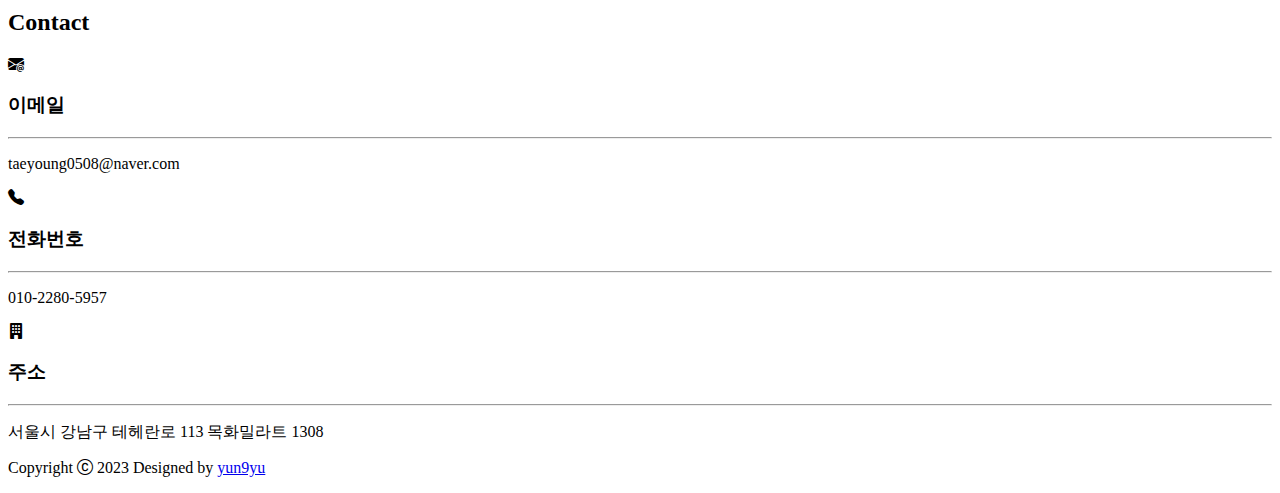
==== commit b3fc950b: "main" ====
--- a/app/templates/index.html
+++ b/app/templates/index.html
@@ -1,27 +1,27 @@
 <!doctype html>
 <html lang="ko">
-  <head>
-    <meta charset="utf-8">
-    <meta name="viewport" content="width=device-width, initial-scale=1">
-    <title>Tea&Young</title>
-    <link href="https://cdn.jsdelivr.net/npm/bootstrap@5.3.0-alpha1/dist/css/bootstrap.min.css" 
-    rel="stylesheet" 
-    integrity="sha384-GLhlTQ8iRABdZLl6O3oVMWSktQOp6b7In1Zl3/Jr59b6EGGoI1aFkw7cmDA6j6gD" 
-    crossorigin="anonymous">
-    <!-- 구글 폰트 -->
-    <link rel="stylesheet" href="https://cdn.jsdelivr.net/npm/bootstrap-icons@1.10.3/font/bootstrap-icons.css">
-    <link rel="stylesheet" href='/app/static/main.css'>
-    <link rel="preconnect" href="https://fonts.googleapis.com">
-    <link rel="preconnect" href="https://fonts.gstatic.com" crossorigin>
-    <link href="https://fonts.googleapis.com/css2?family=Gugi&family=Noto+Sans+KR:wght@400;700&display=swap"
-        rel="stylesheet">
-  </head>
-  <body>
+<head>
+  <meta charset="utf-8">
+  <meta name="viewport" content="width=device-width, initial-scale=1">
+  <title>Tea&Young</title>
+  <link href="https://cdn.jsdelivr.net/npm/bootstrap@5.3.0-alpha1/dist/css/bootstrap.min.css" 
+  rel="stylesheet" 
+  integrity="sha384-GLhlTQ8iRABdZLl6O3oVMWSktQOp6b7In1Zl3/Jr59b6EGGoI1aFkw7cmDA6j6gD" 
+  crossorigin="anonymous">
+  <!-- 구글 폰트 -->
+  <link rel="stylesheet" href="https://cdn.jsdelivr.net/npm/bootstrap-icons@1.10.3/font/bootstrap-icons.css">
+  <link rel="stylesheet" href='main.css'>
+  <link rel="preconnect" href="https://fonts.googleapis.com">
+  <link rel="preconnect" href="https://fonts.gstatic.com" crossorigin>
+  <link href="https://fonts.googleapis.com/css2?family=Gugi&family=Noto+Sans+KR:wght@400;700&display=swap"
+      rel="stylesheet">
+</head>
+<body>
 <!-- 네비게이션 바 섹션 시작 -->
   <nav class="navbar navbar-expand-md bg-dark navbar-dark fixed-top">
     <div class="container">
         <a class="gugi-font navbar-brand" href="#home">
-          <img src="/app/static/img/logo.png" alt="로고"> Tea&Young
+          <img src="img/logo.png" alt="로고"> Tea&Young
         </a>
 
         <button class="navbar-toggler" type="button" d ata-bs-toggle="collapse" data-bs-target="#nav-menu"
@@ -95,13 +95,15 @@
       <div class="col-md-6">
         <div class="card-hover shadow rounded p-4">
           <div class="d-flex align-items-center py-3">
-            <img src="/app/static/img/tea.jpeg" alt=" MBTI로 차 추천 서비스" class="rounded-circle img-fluid">
+            <img src="img/tea.jpeg" alt=" MBTI로 차 추천 서비스" class="rounded-circle img-fluid">
             <div class='ms-3'>
               <h3 class="fw-bold">원데이 클래스 예약</h3>
-              <p class="text-muted lead">티 소믈리에 & 티 블렌딩 과정</p>
-            </div>
-          </div>
-          내 삶도 조금 다채로웠으면, 나도 향기로운 사람이었으면하는 생각 한 번쯤 해본 적 있지 않으셨나요? 클래스를 통해 여러분이 지닌 향을 알게 되실 거예요.
+              <p class="text-muted lead">티 소믈리에 & 티 블렌딩 과정</p> 
+              <a class="float-right btn btn-warning" target="blank" href="https://whattime.co.kr/yun9yu">예약하기</a>
+            </div>
+          </div>
+         <p> 내 삶도 조금 다채로웠으면, 나도 향기로운 사람이었으면하는 생각 한 번쯤 해본 적 없으신가요? 클래스를 통해 여러분이 지닌 향을 알게 되실 거예요.
+        </p>
         </div>          
       </div>
 
@@ -110,9 +112,10 @@
           <div class="d-flex justify-content-end align-items-center py-3">
             <div class='text-end me-3'>
               <h3 class="fw-bold"> MBT(ea)I 차 추천</h3>
-              <p class="text-muted lead">MBTI를 입력해주시면 어울리는 차를 추천해드려요.</p>
-            </div>
-            <img src="/app/static/img/mbti.jpeg" alt=" MBTI로 차 추천 서비스" class="rounded-circle img-fluid">
+              <p class="text-muted lead">인공지능 Tea 추천 서비스</p>
+              <a class="float-right btn btn-warning" target="blank" href="mbti.html">추천받기</a>
+            </div>
+            <img src="img/mbti.jpeg" alt=" MBTI로 차 추천 서비스" class="rounded-circle img-fluid">
           </div>
           내 성격과 취향에 알맞는 나의 MBT(ea)I는 무엇일까요?
           티앤영에서 알려주는 티 큐레이션을 통해 조금 더 쉽고 재밌게 차에 입문하게 될거예요.
@@ -132,12 +135,12 @@
       </div>
 
       <div class="row pb-5 g-4">
-        <div class="col-sm-6 col-lg-4"><img class="img-fluid img-thumbnail" src="/app/static/img/green.png" alt="그린티"></div>
-        <div class="col-sm-6 col-lg-4"><img class="img-fluid img-thumbnail" src="/app/static/img/black.png" alt="블랙티"></div>
-        <div class="col-sm-6 col-lg-4"><img class="img-fluid img-thumbnail" src="/app/static/img/rui.png" alt="루이보스"></div>
-        <div class="col-sm-6 col-lg-4"><img class="img-fluid img-thumbnail" src="/app/static/img/mint.png" alt="민트티"></div>
-        <div class="col-sm-6 col-lg-4"><img class="img-fluid img-thumbnail" src="/app/static/img/camo.png" alt="캐모마일"></div>
-        <div class="col-sm-6 col-lg-4"><img class="img-fluid img-thumbnail" src="/app/static/img/hibi.png" alt="히비스커스"></div>
+        <div class="col-sm-6 col-lg-4"><img class="img-fluid img-thumbnail" src="img/green.png" alt="그린티"></div>
+        <div class="col-sm-6 col-lg-4"><img class="img-fluid img-thumbnail" src="img/black.png" alt="블랙티"></div>
+        <div class="col-sm-6 col-lg-4"><img class="img-fluid img-thumbnail" src="img/rui.png" alt="루이보스"></div>
+        <div class="col-sm-6 col-lg-4"><img class="img-fluid img-thumbnail" src="img/mint.png" alt="민트티"></div>
+        <div class="col-sm-6 col-lg-4"><img class="img-fluid img-thumbnail" src="img/camo.png" alt="캐모마일"></div>
+        <div class="col-sm-6 col-lg-4"><img class="img-fluid img-thumbnail" src="img/hibi.png" alt="히비스커스"></div>
       </div>
     </div>
   </section>
@@ -249,7 +252,7 @@
 
         <div class="row justify-content-center align-items-center mb-5">
           <div class="col-md-5">
-            <img src="/app/static/img/brand333.jpeg" alt="ceo profile ficture" class="img-fluid">
+            <img src="img/brand333.jpeg" alt="ceo profile ficture" class="img-fluid">
           </div>
         </div>
 
@@ -260,7 +263,7 @@
       <div class=" col-md-12">
         <div class="row justify-content-center align-items-center mb-5">
           <div class="col-md-5">
-            <img src="/app/static/img/ceo3.jpeg" alt="ceo profile ficture" class="img-fluid">
+            <img src="img/ceo3.jpeg" alt="ceo profile ficture" class="img-fluid">
           </div>
           </div>
           <div class="text-center">
